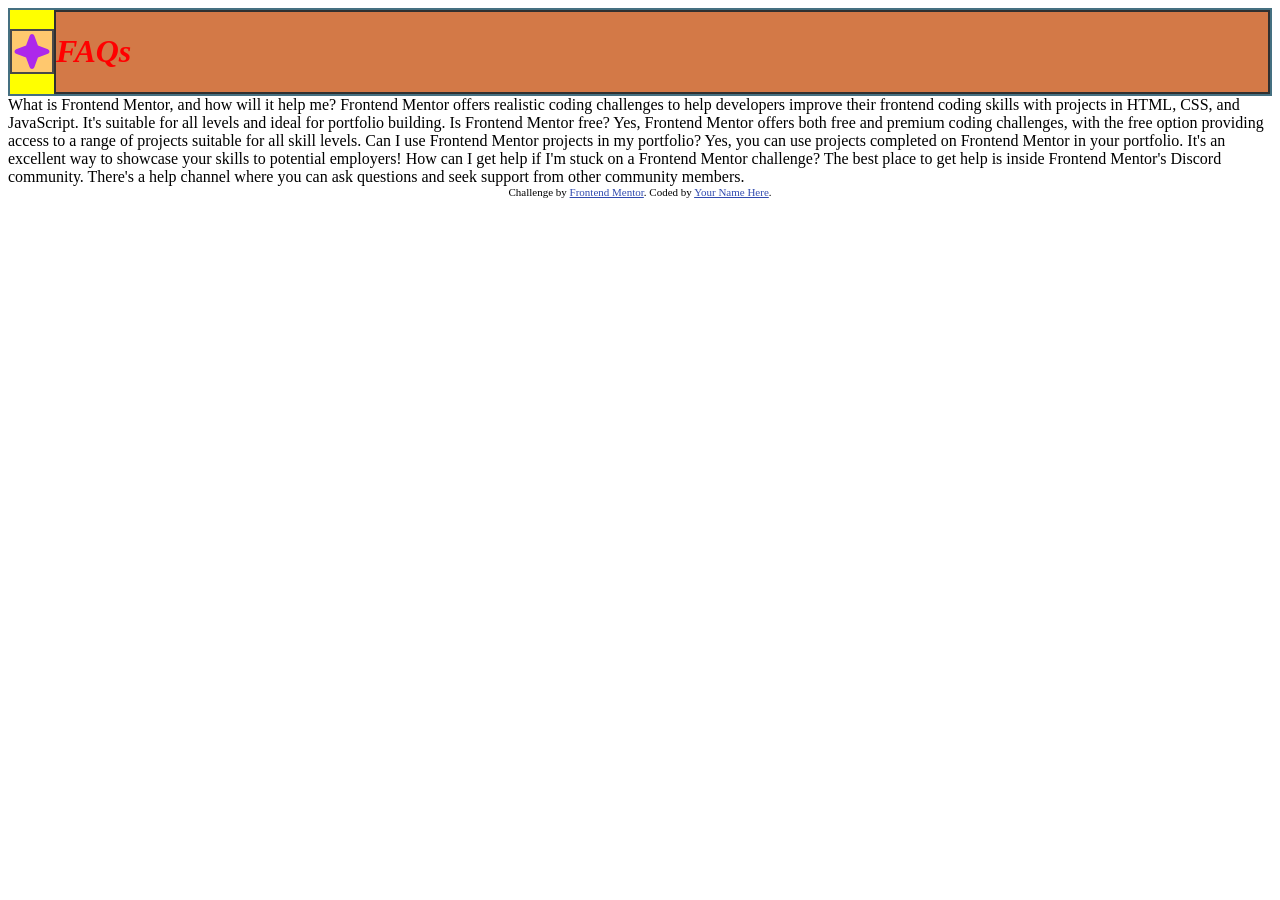
==== index.html @ ccdbc88b "initial commit" ====
<!DOCTYPE html>
<html lang="en">
<head>
  <meta charset="UTF-8">
  <meta name="viewport" content="width=device-width, initial-scale=1.0"> <!-- displays site properly based on user's device -->

  <link rel="icon" type="image/png" sizes="32x32" href="./assets/images/favicon-32x32.png">
  <link rel="stylesheet" href="./style.css">
  
  <title>Frontend Mentor | FAQ accordion</title>

  <!-- Feel free to remove these styles or customise in your own stylesheet 👍 -->
  <style>
    .attribution { font-size: 0.6875rem; text-align: center; }
    .attribution a { color: hsl(228, 56%, 44%); }
  </style>
</head>
<body>

 <div id="header-flex-container"> 
   <div id="header-icon"><img src="./assets/images/icon-star.svg"></div>
   <div id="header-text"><h1>FAQs</h1></div>
</div>

  What is Frontend Mentor, and how will it help me?

  Frontend Mentor offers realistic coding challenges to help developers improve their 
  frontend coding skills with projects in HTML, CSS, and JavaScript. It's suitable for 
  all levels and ideal for portfolio building.

  Is Frontend Mentor free?

  Yes, Frontend Mentor offers both free and premium coding challenges, with the free 
  option providing access to a range of projects suitable for all skill levels.

  Can I use Frontend Mentor projects in my portfolio?

  Yes, you can use projects completed on Frontend Mentor in your portfolio. It's an excellent
  way to showcase your skills to potential employers!

  How can I get help if I'm stuck on a Frontend Mentor challenge?
  
  The best place to get help is inside Frontend Mentor's Discord community. There's a help 
  channel where you can ask questions and seek support from other community members.

  
  <footer class="attribution">
    Challenge by <a href="https://www.frontendmentor.io?ref=challenge">Frontend Mentor</a>. 
    Coded by <a href="#">Your Name Here</a>.
  </footer>
</body>
</html>
---- style.css ----
h1 {
    
    font-style: italic;
    height: 100%;
}


#header-flex-container {
    display: flex;
    flex-direction: row;
    border: solid 2px #457081;
    align-items: center;
    flex-wrap: nowrap;
    align-content: space-between;
    justify-content: center;
    background-color: yellow;

}


#header-icon {
    border: solid 2px #494949;
    display: flex;
    background-color: #FFC86E;
}

#header-text {
    border: solid 2px #303030;
    color: red;
    background-color: #D37947;
    flex-basis: 100%;
}
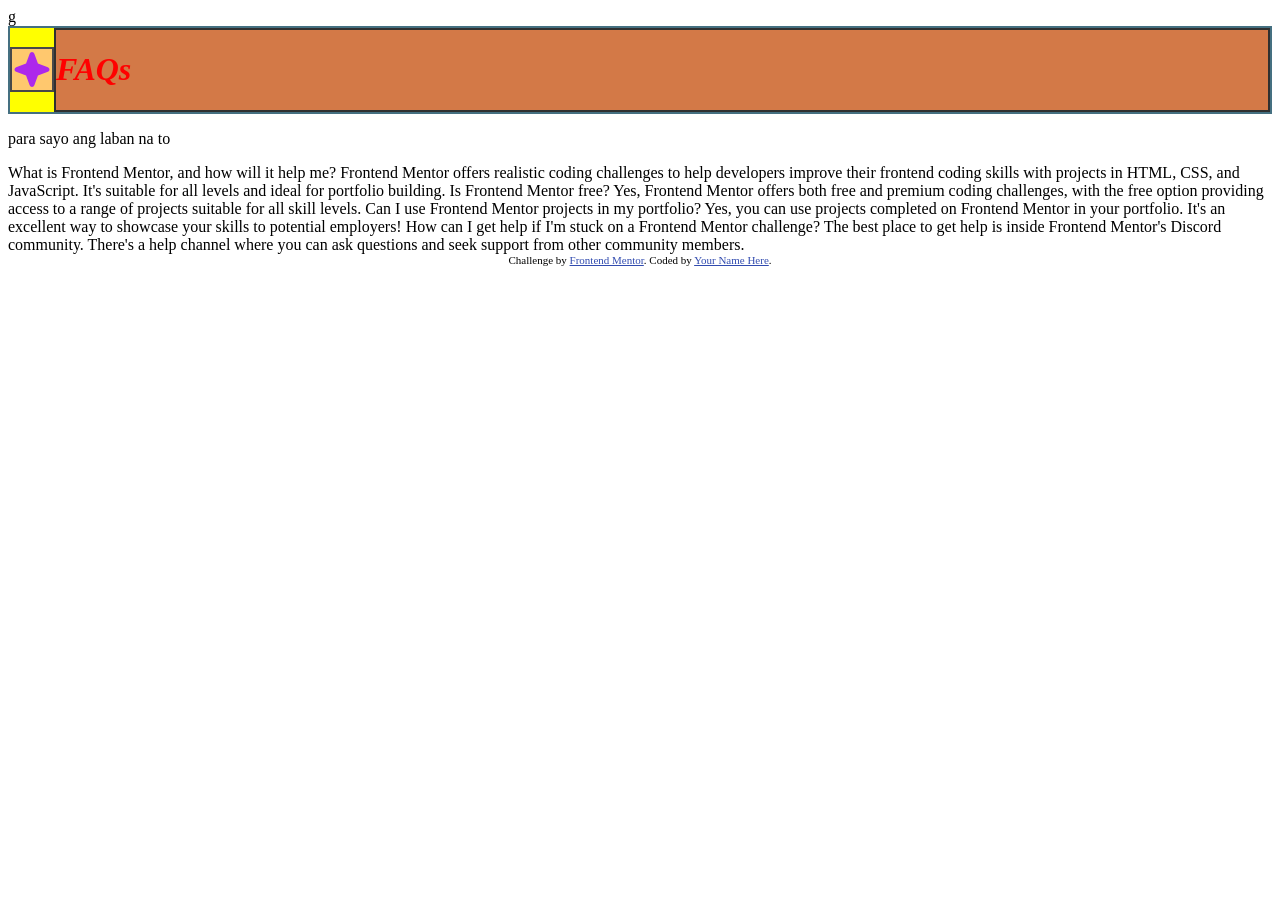
==== commit 9c650950: "Added Task" ====
--- a/index.html
+++ b/index.html
@@ -1,4 +1,4 @@
-<!DOCTYPE html>
+g<!DOCTYPE html>
 <html lang="en">
 <head>
   <meta charset="UTF-8">
@@ -21,7 +21,7 @@
    <div id="header-icon"><img src="./assets/images/icon-star.svg"></div>
    <div id="header-text"><h1>FAQs</h1></div>
 </div>
-
+<p> para sayo ang laban na to </p>
   What is Frontend Mentor, and how will it help me?
 
   Frontend Mentor offers realistic coding challenges to help developers improve their 
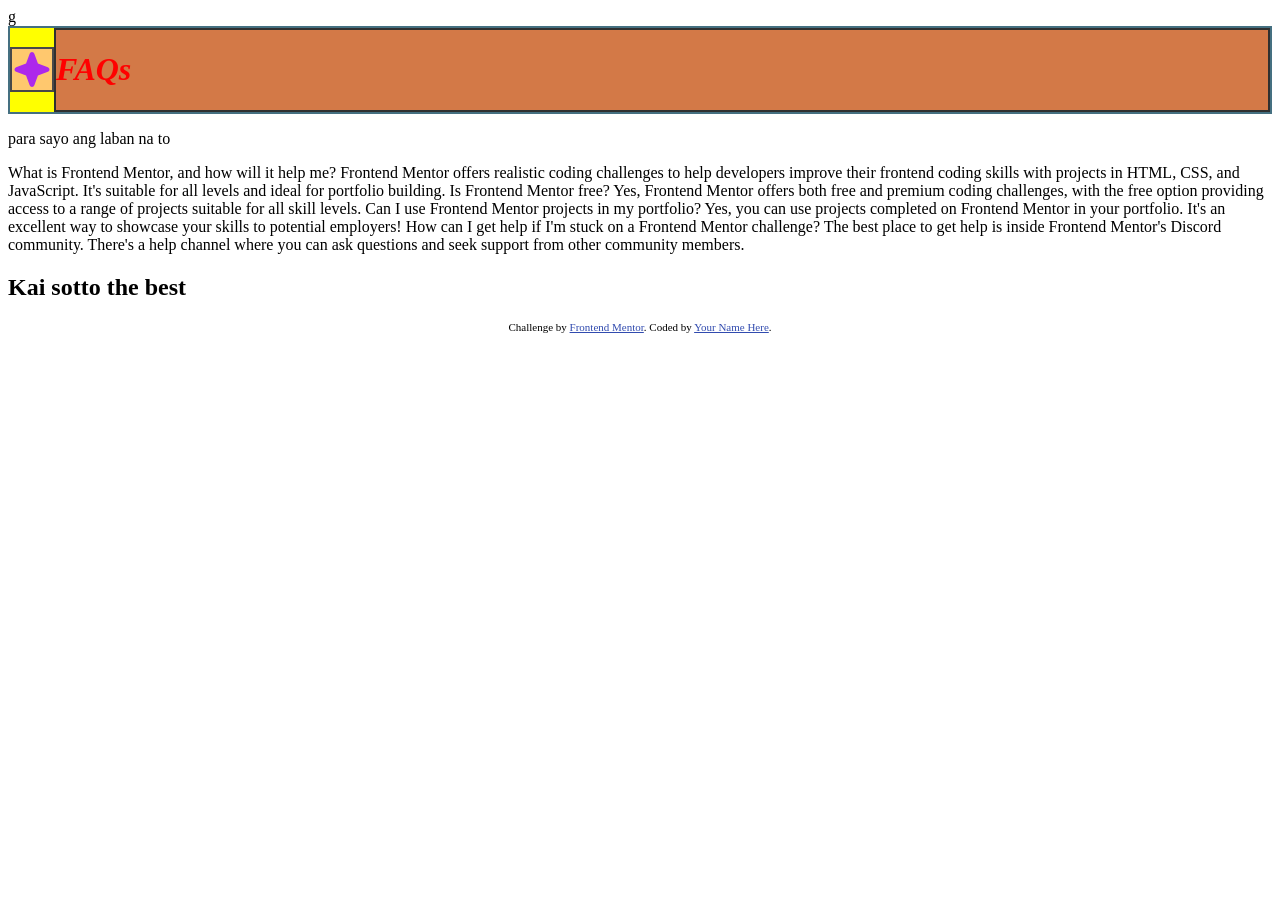
==== commit 3fff7d02: "added kai sotto again" ====
--- a/index.html
+++ b/index.html
@@ -43,7 +43,7 @@
   The best place to get help is inside Frontend Mentor's Discord community. There's a help 
   channel where you can ask questions and seek support from other community members.
 
-  
+  <H2> Kai sotto the best</H2>
   <footer class="attribution">
     Challenge by <a href="https://www.frontendmentor.io?ref=challenge">Frontend Mentor</a>. 
     Coded by <a href="#">Your Name Here</a>.
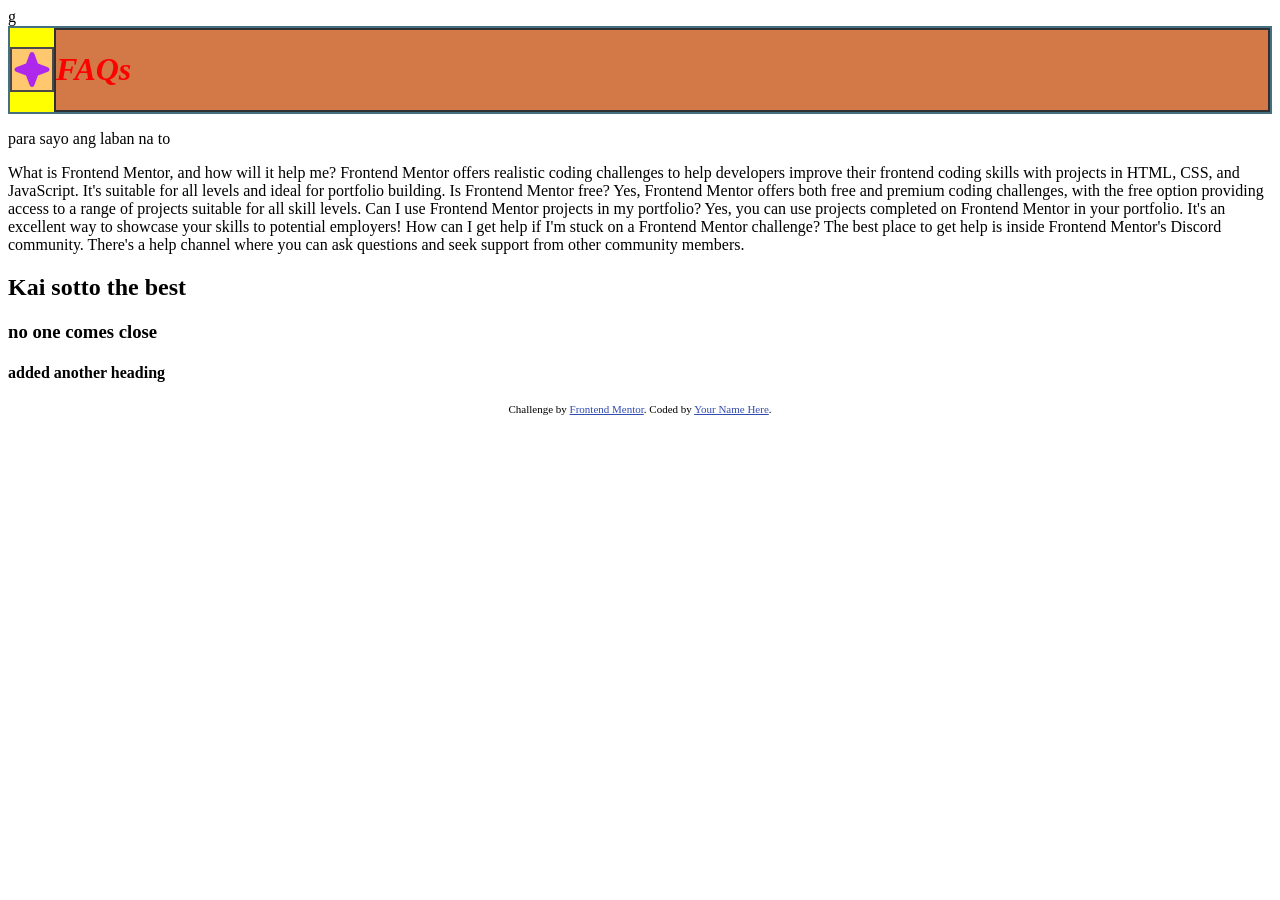
==== commit 6c5bc3d7: "forgot to save, added h4" ====
--- a/index.html
+++ b/index.html
@@ -44,6 +44,8 @@
   channel where you can ask questions and seek support from other community members.
 
   <H2> Kai sotto the best</H2>
+  <h3> no one comes close</h3>
+  <h4> added another heading</h4>
   <footer class="attribution">
     Challenge by <a href="https://www.frontendmentor.io?ref=challenge">Frontend Mentor</a>. 
     Coded by <a href="#">Your Name Here</a>.
